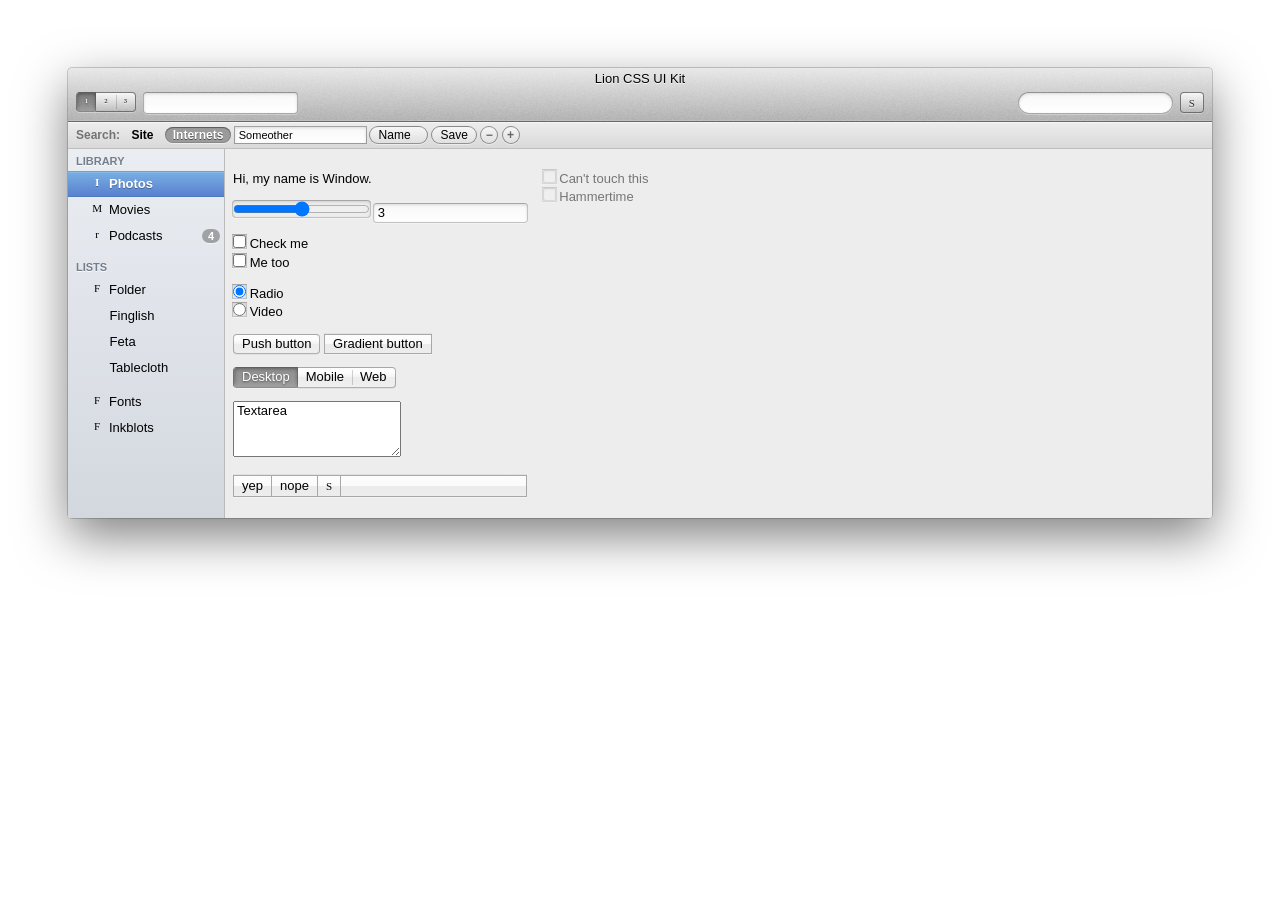
==== index.html @ d2b3b1e2 "Cleaning up..." ====
<!DOCTYPE HTML>
<html lang="en-US">
<head>
  <meta charset="UTF-8">
  <title>Lion CSS UI Kit</title>
  <link rel="stylesheet" href="css/lion-ui-kit.css" />
</head>
<body>
  <div class="header">
    <div class="titlebar">
      Lion CSS UI Kit
    </div>
    <div class="toolbar">
      <div class="segmented">
        <input checked type="radio" name="s" id="s1" />
        <label class="textured button" for="s1"><span class="icon" for="s1">¹</span></label>
        <input type="radio" name="s" id="s2" />
        <label class="textured button" for="s2"><span class="icon" for="s2">²</span></label>
        <input type="radio" name="s" id="s3" />
        <label class="textured button" for="s3"><span class="icon" for="s3">³</span></label>
      </div>
      <input type="text" id="">
      <div class="flexible space"></div>
      <input class="search" type="text" id="">
      <button class="textured"><span class="icon">S</span></button>
    </div>
  </div>
  <div class="scope bar">
    <span>Search:</span>
    <input type="radio" name="q" id="q1" />
    <label class="scope" for="q1">Site</label>
    <input checked type="radio" name="q" id="q2" />
    <label class="scope" for="q2">Internets</label>
    <input class="scope" type="text" value="Someother"/>
    <select class="scope">
      <option value="">Name</option>
    </select>
    <button class="scope">Save</button>
    <button class="scope remove">&#8722;</button>
    <button class="scope add">+</button>
  </div>
  <div class="content">
    <div class="splitview">
      <div class="sourcelist">
        <label class="section-title" for="r1">Library</label>
        <input class="disclosure" checked type="checkbox" name="r1" id="r1" />
        <div class="section">
          <input checked type="radio" name="source-item" id="i1" />
          <label class="item" for="i1"><span class="icon">I</span> Photos</label>
          <input type="radio" name="source-item" id="i2" />
          <label class="item" for="i2"><span class="icon">M</span> Movies</label>
          <input type="radio" name="source-item" id="i3" />
          <label class="item" for="i3"><span class="icon">r</span> Podcasts <span class="badge">4</span></label>
        </div>
        <label class="section-title" for="r2">Lists</label>
        <input class="disclosure" checked type="checkbox" name="r2" id="r2" />
        <div class="section">
          <input type="radio" name="source-item" id="i4" />
          <label class="item" for="i4"><span class="icon">F</span> Folder</label>
          <input class="disclosure" checked type="checkbox" name="source-folder" id="t1" />
          <div class="section">
            <input type="radio" name="source-item" id="i4.1" />
            <label class="item" for="i4.1">Finglish</label>
            <input type="radio" name="source-item" id="i4.2" />
            <label class="item" for="i4.2">Feta</label>
            <input type="radio" name="source-item" id="i4.3" />
            <label class="item" for="i4.3">Tablecloth</label>
          </div>
          <input type="radio" name="source-item" id="i5" />
          <label class="item" for="i5"><span class="icon">F</span> Fonts</label>
          <input class="disclosure" type="checkbox" name="source-folder" id="t2" />
          <div class="section">
            <input type="radio" name="source-item" id="i5.1" />
            <label class="item" for="i5.1">Helvetica Neue</label>
            <input type="radio" name="source-item" id="i5.2" />
            <label class="item" for="i5.2">Lucida Grande</label>
            <input type="radio" name="source-item" id="i5.3" />
            <label class="item" for="i5.3">Segoe UI</label>
          </div>
          <input type="radio" name="source-item" id="i6" />
          <label class="item" for="i6"><span class="icon">F</span> Inkblots</label>
          <input class="disclosure" type="checkbox" name="source-folder" id="t3" />
          <div class="section">
            <input type="radio" name="source-item" id="i6.1" />
            <label for="i6.1" class="item">Pelvic bone</label>
            <input type="radio" name="source-item" id="i6.2" />
            <label for="i6.2" class="item">Bat</label>
            <input type="radio" name="source-item" id="i6.3" />
            <label for="i6.3" class="item">Two humans</label>
            <input type="radio" name="source-item" id="i6.4" />
            <label for="i6.4" class="item">Butterfly</label>
            <input type="radio" name="source-item" id="i6.5" />
            <label for="i6.5" class="item">Rug</label>
          </div>
        </div>
      </div>
      <div class="view">
        <p>Hi, my name is Window.</p>
        <input type="range" name="" id="" />
        <input type="number" name="" size="2" id="" value="3"/>
        <p>
          <input type="checkbox" name="e" id="e1" /> <label for="e1">Check me</label><br />
          <input type="checkbox" name="e" id="e2" /> <label for="e2">Me too</label><br />
        </p>
        <p>
          <input checked type="radio" name="y" id="y1" /> <label for="y1">Radio</label><br />
          <input type="radio" name="y" id="y2" /> <label for="y2">Video</label><br />
        </p>
        <p>
          <button class="push">Push button</button>
          <button class="gradient">Gradient button</button>
        </p>
        <p>
          <div class="segmented">
            <input checked type="radio" name="w" id="w1" />
            <label class="push button" for="w1"><span>Desktop</span></label>
            <input type="radio" name="w" id="w2" />
            <label class="push button" for="w2"><span>Mobile</span></label>
            <input type="radio" name="w" id="w3" />
            <label class="push button" for="w3"><span>Web</span></label>
          </div>
        </p>
        <p>
          <textarea name="" id="" cols="20" rows="3">Textarea</textarea>
          <div class="gradient">
            <button>yep</button>
            <button>nope</button>
            <button class="icon">S</button>
          </div>
        </p>
      </div>
      <div class="view">
        <p class="disabled">
          <input disabled type="checkbox" name="e" id="e3" /> <label for="e3">Can't touch this</label><br />
          <input disabled type="checkbox" name="e" id="e3" /> <label for="e3">Hammertime</label><br />
        </p>
      </div>
    </div>
  </div>
</body>
</html>
---- css/lion-ui-kit.css ----
/* Ville V. Vanninen / foolproof.me */
@font-face{
  font-family: 'WebSymbolsRegular';
  src: url(../'fonts/websymbols-regular-webfont.eot');
  src: url(../'fonts/websymbols-regular-webfont.eot?#iefix') format('embedded-opentype'),
       url(../'fonts/websymbols-regular-webfont.woff') format('woff'),
       url(../'fonts/websymbols-regular-webfont.ttf') format('truetype');
  }

* {
  -moz-box-sizing: content-box;
  box-sizing: content-box;
}

html {
  background: white;
  padding: 60px;
}

body {
  font-size: 13px;
  line-height: 1.4;
  font-family: 'Lucida Grande', Helvetica, Arial;
  border-radius: 4px;
  box-shadow:
    0px 0px 0px 1px rgba(0,0,0,.18),
    0px 18px 50px rgba(0,0,0,.5);
  -webkit-user-select: none;
  -moz-user-select: none;
  -ms-user-select: none;
  user-select: none;
}

button, input, textarea, .button {
  line-height: inherit;
  font-family: inherit;
  font-size: inherit;
  margin: 0;
  padding: 0 3px;
}
textarea {
  padding: 0px 3px;
}
input {
  padding: 0px 4px;
  text-align: left;
  background: white;
  background: -webkit-linear-gradient(bottom, white, hsl(0, 0%, 97%));
  background: -moz-linear-gradient(bottom, white, hsl(0, 0%, 97%));
  background: linear-gradient(bottom, white, hsl(0, 0%, 97%));
  border-radius: 3px;
  box-shadow:
    inset 0px 1px 3px 0px rgba(0,0,0,.12),
    0px 1px 0px 1px rgba(255,255,255,.3),
    0px 0px 0px 1px rgba(0,0,0,.3);
  border: none; /* backgrounds don't clip too nicely with large radius borders, so using a drop shadow instead of a border here seems the better choice for now */
  text-align: left;
}
input[type=range] {
 vertical-align: baseline;
}


/* generic layout classes */
.splitview {
  display: box;
  display: -webkit-flex;
  display: -webkit-box;
  display: -ms-flexbox;
  display: flex;
}
.view {
  padding: 8px;
}
/* end generic layout classes */

/* generic utility classes */
  .space { /* a spacer for toolbars */
    width: 32px;
  }
  .flexible { /* to make that spacer, or anything flex */
    box-flex: 1;
    -webkit-box-flex: 1;
    -webkit-flex: 1;
    -ms-flex: 1;
    flex: 1;
  }

  .icon {
    font-size: .85em;
    -webkit-font-smoothing: antialiased;
    font-family: WebSymbolsRegular;
    text-align: center;
  }
  .disclosure {
    display: inline-block;
    color: rgba(0,0,0,.5);
    padding: 0;
    margin: 0;
    -webkit-appearance: none;
    background: url(../img/disclosure-triangle.png) center center no-repeat;
    -moz-box-sizing: border-box;
    box-sizing: border-box;
    border-radius: 0;
    width: 11px;
    height: 11px;
    border-color: transparent;
    -webkit-transform: rotate(0deg);
    -ms-transform: rotate(0deg);
    transform: rotate(0deg);
    -webkit-transition: all .17s ease;
    transition: all .17s ease;
    box-shadow: none;
    opacity: .4;
  }
  .disclosure:checked {
    -webkit-transform: rotate(90deg);
    -ms-transform: rotate(90deg);
    transform: rotate(90deg);
  }

  .disabled {
    opacity: .5;
  }
/* end generic utility classes */


/* Input element styles */
button, .button {
  padding: 0 8px;
}
input.search {
  border-radius: 100px;
}

  /* "Round Textured" button style */
  .textured {
    color: rgba(0,0,0,.78);
    text-shadow: 0px 1px 0px rgba(255,255,255,.75);
    background: -webkit-linear-gradient(top, hsla(0, 0%, 100%, .8), hsla(0, 0%, 100%, 0));
    background: -moz-linear-gradient(top, hsla(0, 0%, 100%, .8), hsla(0, 0%, 100%, 0));
    background: linear-gradient(top, hsla(0, 0%, 100%, .8), hsla(0, 0%, 100%, 0));
    background-clip: padding-box;
    box-shadow:
      inset 0px 1px 1px 0px rgba(255,255,255,.15),
            0px 1px 0px 0px rgba(255,255,255,.3);
    border-radius: 4px;
    border: 1px solid rgba(0, 0, 0, .41);
    border-collapse: rgba(0, 0, 0, .4) rgba(0, 0, 0, .41) rgba(0, 0, 0, .41) rgba(0, 0, 0, .41);
    display: block;
    /* TODO: maybe use background-clip: content-box so the border won't overlap the background, so it can be that nice black overlay on top of the content behind the button, instead of on top of the button. */
  }
  .textured:active {
    color: rgba(0,0,0,.92);
    text-shadow: 0px 1px 0px rgba(255,255,255,.93);
    background: -webkit-linear-gradient(bottom, rgba(255, 255, 255,.3), rgba(255,255,255,.05) 75%, rgba(50,50,50,.1));
    background: -moz-linear-gradient(bottom, rgba(255, 255, 255,.3), rgba(255,255,255,.05) 75%, rgba(50,50,50,.1));
    background: linear-gradient(bottom, rgba(255, 255, 255,.3), rgba(255,255,255,.05) 75%, rgba(50,50,50,.1));
    background-clip: padding-box;
    box-shadow:
      inset 0px 2px 2px 0px rgba(0,0,0,.1),
            0px 1px 0px 0px rgba(255,255,255,.3);
    border-color: rgba(0,0,0,.55) rgba(0,0,0,.41) rgba(0,0,0,.28) rgba(0,0,0,.41);
  }
  :checked + .textured {
    color: white;
    text-shadow: 0px 1px 2px rgba(0,0,0,.45);
    background: -webkit-linear-gradient(top, rgba(0,0,0,.4), rgba(70,70,70,.3));
    background: -moz-linear-gradient(top, rgba(0,0,0,.4), rgba(70,70,70,.3));
    background: linear-gradient(top, rgba(0,0,0,.4), rgba(70,70,70,.3));
    background-clip: padding-box;
    box-shadow:
      inset 0px -3px 4px -2px rgba(255,255,255,.45),
      inset 0px 0px 4px 0px rgba(0,0,0,.5),
            0px 1px 0px 0px rgba(255,255,255,.3);
    border-color: rgba(0,0,0,.55) rgba(0,0,0,.41) rgba(0,0,0,.28) rgba(0,0,0,.41);
  }
  input[type=checkbox] + .textured:active,
  input[type=radio] + .textured:active {
    color: white;
    text-shadow: 0px 1px 2px rgba(0,0,0,.45);
    background: -webkit-linear-gradient(top, rgba(0,0,0,.5), rgba(0,0,0,.4));
    background: -moz-linear-gradient(top, rgba(0,0,0,.5), rgba(0,0,0,.4));
    background: linear-gradient(top, rgba(0,0,0,.5), rgba(0,0,0,.4));
    background-clip: padding-box;
    box-shadow:
      inset 0px 1px 4px 0px rgba(0,0,0,.37),
      inset 0px -1px 1px 0px rgba(255,255,255,.26),
            0px 1px 0px 0px rgba(255,255,255,.3);
    border-color: rgba(0,0,0,.6) rgba(0,0,0,.41) rgba(0,0,0,.28) rgba(0,0,0,.41);
    }

  /* "Push" button style */
  .push {
    background: -webkit-linear-gradient(top, hsl(0, 0%, 99%), hsl(0, 0%, 99%) 25%, hsl(0, 0%, 95%) 50%, hsl(0, 0%, 93%) 50%, hsl(0, 0%, 93%), hsl(0, 0%, 94%));
    background: -moz-linear-gradient(top, hsl(0, 0%, 99%), hsl(0, 0%, 99%) 25%, hsl(0, 0%, 95%) 50%, hsl(0, 0%, 93%) 50%, hsl(0, 0%, 93%), hsl(0, 0%, 94%));
    background: linear-gradient(top, hsl(0, 0%, 99%), hsl(0, 0%, 99%) 25%, hsl(0, 0%, 95%) 50%, hsl(0, 0%, 93%) 50%, hsl(0, 0%, 93%), hsl(0, 0%, 94%));
    border: 1px solid rgba(0,0,0,.3);
    box-shadow:
            0px 1px 0px 0px rgba(0,0,0,.05),
      inset 0px 1px 0px 0px rgba(255,255,255,.15);
    border-radius: 4px;
  }
  .push:active {
    background: -webkit-linear-gradient(top, #a8bfee, #739ee7 50%, #598fe7 50%, hsl(208, 80%, 84%));
    background: -moz-linear-gradient(top, #a8bfee, #739ee7 50%, #598fe7 50%, hsl(208, 80%, 84%));
    background: linear-gradient(top, #a8bfee, #739ee7 50%, #598fe7 50%, hsl(208, 80%, 84%));
    border-color: hsla(245, 54%, 33%, .8);
    box-shadow:
            0px 1px 0px 0px rgba(0,0,0,.05),
      inset 0px 1px 1px 0px rgba(255,255,255,.5);
  }
  input[type=checkbox] + .push:active,
  input[type=radio] + .push:active {
    background: -webkit-linear-gradient(top, #e0e0e0, #d5d5d5 50%, #cfcfcf 50%, #d5d5d5);
    background: -moz-linear-gradient(top, #e0e0e0, #d5d5d5 50%, #cfcfcf 50%, #d5d5d5);
    background: linear-gradient(top, #e0e0e0, #d5d5d5 50%, #cfcfcf 50%, #d5d5d5);
    border-color: rgba(0,0,0,.3);
  }
  :checked + .push {
    color: white;
    text-shadow: 0px 1px 2px rgba(0,0,0,.45);
    background: -webkit-linear-gradient(top, rgba(143,143,143,1), rgba(156,156,156,1));
    background: -moz-linear-gradient(top, rgba(143,143,143,1), rgba(156,156,156,1));
    background: linear-gradient(top, rgba(143,143,143,1), rgba(156,156,156,1));
    background-clip: padding-box;
    box-shadow:
      inset 0px -3px 4px -2px rgba(255,255,255,.45),
      inset 0px 0px 4px 0px rgba(0,0,0,.5),
            0px 1px 0px 0px rgba(255,255,255,.3);
    border-color: rgba(95,95,95,1) rgba(112,112,112,1) rgba(141,141,141,1) rgba(112,112,112,1);
  }
  input[type=checkbox]:checked + .push:active,
  input[type=radio]:checked + .push:active {
    background: -webkit-linear-gradient(top, rgba(113,113,113,1), rgba(126,126,126,1));
    background: -moz-linear-gradient(top, rgba(113,113,113,1), rgba(126,126,126,1));
    background: linear-gradient(top, rgba(113,113,113,1), rgba(126,126,126,1));
  }
  .segmented .push:active {
    z-index: 200;
  }
  .segmented .push:active:after {
    top: 2px;
    bottom: 2px;
    right: -1px;
  }
  .segmented :checked + .push:active:after,
  .segmented :checked + .push:active:after {
    display: none;
  }


  /* "Gradient" button style and gradient button bar*/
  .gradient {
    background: -webkit-linear-gradient(top, hsl(0, 0%, 99%), hsl(0, 0%, 98%) 49%, hsl(0, 0%, 92%) 53%, hsl(0, 0%, 93%));
    background: -moz-linear-gradient(top, hsl(0, 0%, 99%), hsl(0, 0%, 98%) 49%, hsl(0, 0%, 92%) 53%, hsl(0, 0%, 93%));
    background: linear-gradient(top, hsl(0, 0%, 99%), hsl(0, 0%, 98%) 49%, hsl(0, 0%, 92%) 53%, hsl(0, 0%, 93%));
    border: 1px solid hsl(0, 0%, 66%);
    box-shadow:
      0px -1px 0px 0px rgba(0,0,0,.05),
      0px 1px 0px 0px rgba(255,255,255,.3);
  }
  .gradient button:active,
  .gradient .button:active,
  button.gradient:active,
  .button.gradient:active {
    position: relative;
    z-index: 200;
    border-color: hsl(0, 0%, 57%);
    background: -webkit-linear-gradient(top, hsl(0, 0%, 73%), hsl(0, 0%, 75%) 49%, hsl(0, 0%, 70%) 53%, hsl(0, 0%, 69%));
    background: -moz-linear-gradient(top, hsl(0, 0%, 73%), hsl(0, 0%, 75%) 49%, hsl(0, 0%, 70%) 53%, hsl(0, 0%, 69%));
    background: linear-gradient(top, hsl(0, 0%, 73%), hsl(0, 0%, 75%) 49%, hsl(0, 0%, 70%) 53%, hsl(0, 0%, 69%));

  }
  div.gradient {
    display: box;
    display: -webkit-flex;
    display: -webkit-box;
    display: -ms-flexbox;
    display: flex;
    line-height: 20px;
  }
  .gradient button,
  .gradient .button {
    border: none;
    display: block;
    border: 1px solid hsl(0, 0%, 66%);
    margin: -1px 0px -1px -1px;
    background: none;
  }

  /* Scope buttons */
  label.scope {
    color: black;
    padding: 0 8px;
    font-weight: bold;
    border-radius: 10em;
  }
  label.scope:hover, label.scope:focus {
    color: white;
    text-shadow: 0px 1px 0px rgba(0,0,0,.5);
    background: -webkit-linear-gradient(top, #bbbbbb, #a7a7a7);
    background: -moz-linear-gradient(top, #bbbbbb, #a7a7a7);
    background: linear-gradient(top, #bbbbbb, #a7a7a7);
  }
  :checked + label.scope, label.scope:active {
    color: black;
    background: #9b9b9b;
    color: white;
    text-shadow: 0px 1px 0px rgba(0,0,0,.5);
    box-shadow:
      inset 0px 1px 1px 0px rgba(0,0,0,.34),
      inset 0px 0px 0px 1px rgba(0,0,0,.12),
            0px 1px 0px 0px rgba(255,255,255,.45);
  }
  label.scope:active {
    background: #747374;
  }
  button.scope,
  .button.scope {
    border-radius: 100px;
    background: -webkit-linear-gradient(top, #f6f6f6, #e0e0e0);
    background: -moz-linear-gradient(top, #f6f6f6, #e0e0e0);
    background: linear-gradient(top, #f6f6f6, #e0e0e0);
    border: 1px solid rgba(0,0,0,.4);
    background-clip: border-box;
    box-shadow: 0px 1px 0px 0px rgba(255,255,255,.45);
    min-width: 14px;
    padding: 0 8px;
    text-align: center;
  }
  button.scope:active,
  .button.scope:active,
  select.scope:active  {
    background: -webkit-linear-gradient(bottom, #d2d2d2, #c5c5c5);
    background: -moz-linear-gradient(bottom, #d2d2d2, #c5c5c5);
    background: linear-gradient(bottom, #d2d2d2, #c5c5c5);
    box-shadow:
      inset 0px 2px 2px 0px rgba(0,0,0,.17),
            0px 1px 0px 0px rgba(255,255,255,.45);
    border-color: rgba(0,0,0,.55) rgba(0,0,0,.41) rgba(0,0,0,.28) rgba(0,0,0,.41);
  }
  select.scope {
    -webkit-appearance: none;
    border-radius: 100px;
    background-color: #ededed;
    background: url(../img/dropdown-updown.png) right center no-repeat, -webkit-linear-gradient(top, #f6f6f6, #e0e0e0);
    background: url(../img/dropdown-updown.png) right center no-repeat, -moz-linear-gradient(top, #f6f6f6, #e0e0e0);
    background: url(../img/dropdown-updown.png) right center no-repeat, linear-gradient(top, #f6f6f6, #e0e0e0);
    border: 1px solid rgba(0,0,0,.4);
    background-clip: border-box;
    box-shadow: 0px 1px 0px 0px rgba(255,255,255,.45);
    display: inline-block;
    line-height: inherit;
    font-size: inherit;
    padding: 0 16px 0 8px;
    text-align: center;
  }
  input.scope {
    font-size: 11px;
    border-radius: 0px;
    padding: 0 4px;
    box-shadow:
      inset 0px 1px 3px 0px rgba(0,0,0,.12),
      0px 1px 0px rgba(255,255,255,0), /* mixing the bottom bevel hilite and black transparent shadow would again look dull*/
      0px 0px 0px 1px rgba(0,0,0,.3);
  }
  button.scope.add,
  button.scope.remove {
    font-smoothing: antialiased; /* TODO: icons instead of the font*/
    color: #666;
    font-weight: bold;
    padding: 0;
    min-width: 16px;
  }

  /* segmented control */
  .segmented:after {
    content: "";
    display: block;
    clear: both;
  }
  .segmented input[type=radio] {
    display: none;
  }
  .segmented > * {
    position: relative;
    display: block;
    float: left;
    border-radius: 0;
    border-right-width: 0;
    border-left-width: 0;
  }
  .segmented > *:first-of-type {
    border-left-width: 1px;
    border-radius: 4px 0 0 4px;
  }
  .segmented > *:last-of-type {
    border-right-width: 1px;
    border-radius: 0px 4px 4px 0;
  }
  .segmented > *:after {
    z-index: 300;
    display: block;
    position: absolute;
    top: 2px;
    bottom: 2px;
    right: -1px;
    width: 1px;
    content: "";
    background: rgba(0,0,0,.17);
    box-shadow: 0px 1px 0px rgba(255,255,255,.1);
  }
  .segmented > :checked + *,
  .segmented > :active {
    z-index: 400;
  }
  .segmented > :active:after,
  .segmented > :checked + *:after {
    top: 1px;
    bottom: 0px;
    right: 0px;
  }
  .segmented > *:last-of-type:after {
    display: none;
  }

/* end button styles */

/* source list */
  .sourcelist {
    background: white;
    background: -webkit-linear-gradient(top, #eaedf2, #d3d8df);
    background: -moz-linear-gradient(top, #eaedf2, #d3d8df);
    background: linear-gradient(top, #eaedf2, #d3d8df);
    padding: 2px 0;
    border: 0px solid #bbb;
    line-height: 1.84;
    min-width: 12em;
  }
  .sourcelist:first-child {
    border-radius: 0px 0px 0px 3px;
    border-width: 0px;
    border-right-width: 1px;
  }
  .sourcelist:last-child {
    border-radius: 0px 0px 3px 0px;
    border-left-width: 1px;
  }
    .sourcelist .section-title {
      position: relative;
      display: block;
      font-size: 11px;
      padding: 0px 0px 0px 8px;
      font-weight: bold;
      color: hsl(212, 10%, 50%);
      text-shadow: 0px 1px 0px rgba(255,255,255,.8);
      text-transform: uppercase;
    }
    .sourcelist .section-title:hover:after {
      text-transform: none;
      color: hsla(212, 10%, 50%, .7);
      content: "Show/Hide";
      position: absolute;
      top: 0;
      right: 4px;
    }
    .sourcelist .section-title:active:after {
      color: hsla(215, 60%, 63%, 1);
    }
    .sourcelist .section-title + .disclosure {
      display: none;
    }
    .sourcelist .item {
      display: block;
      position: relative;
      border-style: solid;
      border-width: 1px 0px;
      border-color: transparent;
    }
    .sourcelist input[type=radio]:checked + .item {
      color: white;
      font-weight: bold;
      text-shadow: 0px 1px rgba(0,0,0,.3);
      background-clip: padding-box;
      margin: 0px 0px 0px 0px;
      border-style: solid;
      border-width: 1px 0px;
      border-color: hsla(211, 64%, 64%, 1) transparent hsla(214, 45%, 51%, 1) transparent;
      background: -webkit-linear-gradient(top, hsla(209, 66%, 68%, 1), hsla(220, 55%, 58%, 1));
      background: -moz-linear-gradient(top, hsla(209, 66%, 68%, 1), hsla(220, 55%, 58%, 1));
      background: linear-gradient(top, hsla(209, 66%, 68%, 1), hsla(220, 55%, 58%, 1));
      box-shadow: inset 0px 1px 0px hsla(209, 66%, 88%, .2);
    }
      .sourcelist .icon {
        display: inline-block;
        width: 1.5em;
        position: relative;
        top: -.18em;
      }
      .sourcelist .badge {
        background: hsla(212, 10%, 50%, .7);
        background: rgba(0,0,0,.3);
        color: white;
        font-weight: bold;
        text-align: center;
        display: inline-block;
        padding: 0px 6px;
        font-size: 11px;
        line-height: 14px;
        border-radius: 20em;
        position: absolute;
        right: 4px;
        top: 50%;
        margin-top: -7px;
        box-shadow: 0px 1px 0px rgba(255,255,255,.5); /* TODO: can't make the badge white with just css with current html structure, need to use js for this, the box shadow is not entirely accurate to lion, but makes the badge more tolerable when the item with the badge is selected */
      }
    .sourcelist input[type=radio] {
      display: none;
    }
    .sourcelist .section {
      display: box;
      box-orient: vertical;
      padding-bottom: 8px;
    }
    .disclosure + .section {
      display: none;
    }
    .disclosure:checked + .section {
      display: block;
    }
    .sourcelist .section .item {
      padding: 0 4px 0 1.6em;
    }
    .sourcelist .section .section .item {
      padding: 0 4px 0 3.2em;
    }
    .sourcelist .disclosure {
      margin-top: -1.7em;
      width: 1.6em;
      height: 1.6em;
      float: left;
      text-align: center;
      vertical-align: middle;
      position: relative;
    }


/* end something */

.header {
  text-shadow: 0px 1px 0px rgba(255,255,255,.8);
  border-radius: 3px 3px 0 0;
  background: -webkit-linear-gradient(top, hsla(0, 0%, 92%, .98), hsla(0, 0%, 71%, .95)), url(../img/noise-hard.png);
  background: -moz-linear-gradient(top, hsla(0, 0%, 92%, .98), hsla(0, 0%, 71%, .95)), url(../img/noise-hard.png);
  background: linear-gradient(top, hsla(0, 0%, 92%, .98), hsla(0, 0%, 71%, .95)), url(../img/noise-hard.png);
  box-shadow:
    inset 0px -1px 0px 0px rgba(255,255,255,.17);
  border-bottom: 1px solid #696969;
}
  .titlebar {
    height: 22px;
    line-height: 22px;
    text-align: center;
  }
  .toolbar {
    padding: 2px 0 0 8px;
    line-height: 18px;
    display: box;
    display: -webkit-flex;
    display: -webkit-box;
    display: -ms-flexbox;
    display: flex;
    box-align: center;
  }
  .toolbar:after {
    display: block;
    clear: both;
    content: "";
  }
    .toolbar > * {
      display: block;
      margin-right: 8px;
      margin-bottom: 8px;
    }
    .toolbar input {
      height: 20px;
      margin-top: 1px;
    }


div.scope {
  font-weight: bold;
  background: -webkit-linear-gradient(bottom, #d9d9d9, #ededed);
  background: -moz-linear-gradient(bottom, #d9d9d9, #ededed);
  background: linear-gradient(bottom, #d9d9d9, #ededed);
  box-shadow: inset 0px 1px 0px 0px rgba(255,255,255,.51);
  border-bottom: 1px solid #bfbfbf;
  line-height: 16px;
  font-size: 12px;
  padding: 4px 8px;
  color: #737373;
}
.bar {
}
  .bar > * {
    display: inline-block;
    vertical-align: middle;
  }
  .bar [type=radio] {
    display: none;
  }

.content {
  border-radius: 0 0 3px 3px;
  background: #ededed;
}
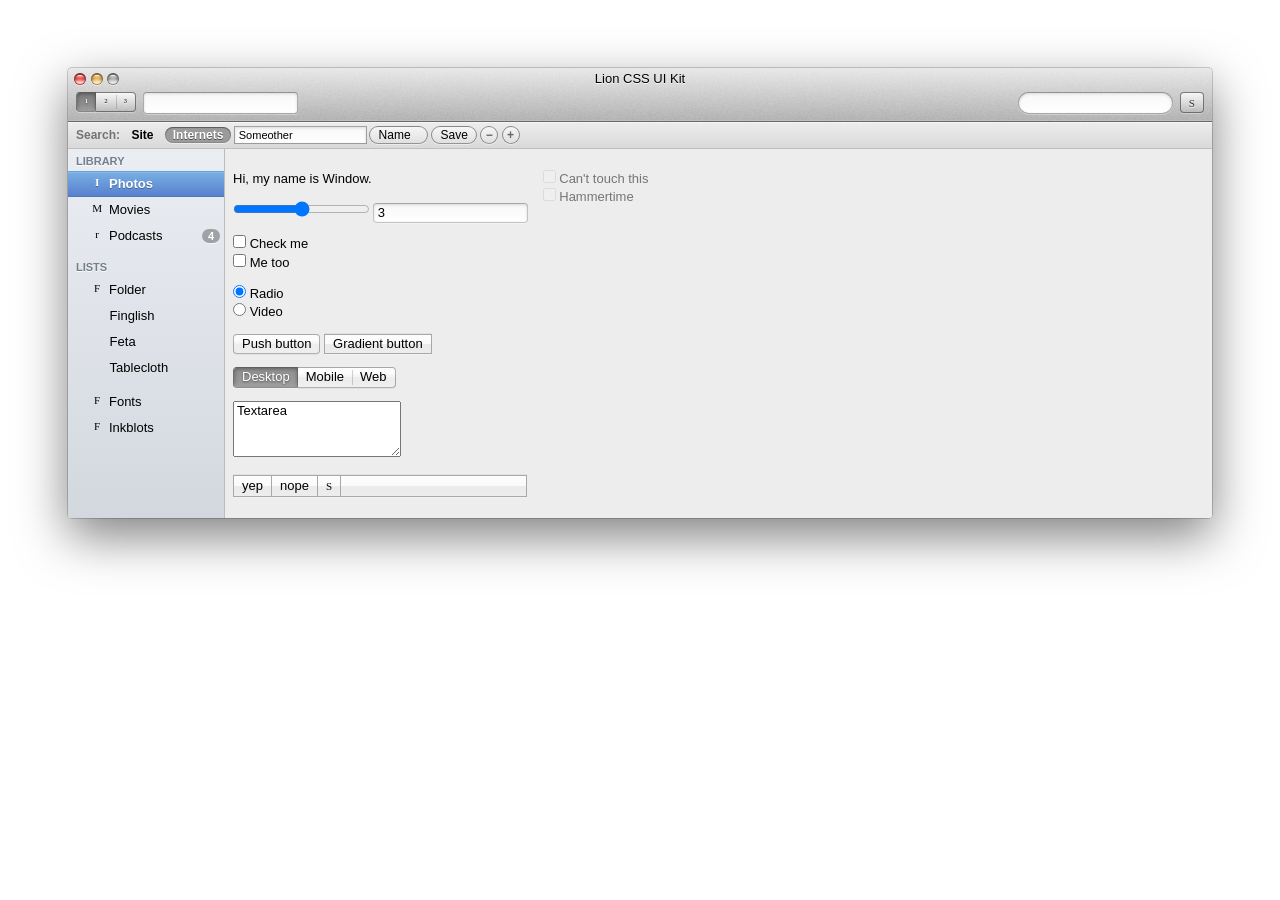
==== commit 8da8dd7f: "Adding Window Nav Buttons (Maximize, Minimize, Close). Removing box shadow from input of type checkb" ====
--- a/index.html
+++ b/index.html
@@ -8,6 +8,11 @@
 <body>
   <div class="header">
     <div class="titlebar">
+      <nav class="control-window">
+        <a href="#finder" class="close" data-rel="close">close</a>
+        <a href="#" class="minimize">minimize</a>
+        <a href="#" class="deactivate">deactivate</a>
+      </nav>
       Lion CSS UI Kit
     </div>
     <div class="toolbar">
--- a/css/lion-ui-kit.css
+++ b/css/lion-ui-kit.css
@@ -1,10 +1,10 @@
 /* Ville V. Vanninen / foolproof.me */
 @font-face{
   font-family: 'WebSymbolsRegular';
-  src: url(../'fonts/websymbols-regular-webfont.eot');
-  src: url(../'fonts/websymbols-regular-webfont.eot?#iefix') format('embedded-opentype'),
-       url(../'fonts/websymbols-regular-webfont.woff') format('woff'),
-       url(../'fonts/websymbols-regular-webfont.ttf') format('truetype');
+  src: url('../fonts/websymbols-regular-webfont.eot');
+  src: url('../fonts/websymbols-regular-webfont.eot?#iefix') format('embedded-opentype'),
+       url('../fonts/websymbols-regular-webfont.woff') format('woff'),
+       url('../fonts/websymbols-regular-webfont.ttf') format('truetype');
   }
 
 * {
@@ -60,6 +60,11 @@
  vertical-align: baseline;
 }
 
+input[type=radio],
+input[type=range],
+input[type=checkbox] {
+ box-shadow: none;
+}
 
 /* generic layout classes */
 .splitview {
@@ -128,9 +133,11 @@
 /* Input element styles */
 button, .button {
   padding: 0 8px;
+  outline: none;
 }
 input.search {
   border-radius: 100px;
+  outline: none;
 }
 
   /* "Round Textured" button style */
@@ -355,6 +362,10 @@
     font-size: inherit;
     padding: 0 16px 0 8px;
     text-align: center;
+    outline: none;
+  }
+  select.scope.dropdown {
+    background-image: url(../img/dropdown-down.png);
   }
   input.scope {
     font-size: 11px;
@@ -543,6 +554,7 @@
       text-align: center;
       vertical-align: middle;
       position: relative;
+      outline: none;
     }
 
 
@@ -562,6 +574,7 @@
     height: 22px;
     line-height: 22px;
     text-align: center;
+    position: relative;
   }
   .toolbar {
     padding: 2px 0 0 8px;
@@ -615,3 +628,77 @@
   border-radius: 0 0 3px 3px;
   background: #ededed;
 }
+
+/* NAV BUTTONS */
+
+nav.control-window {
+  position:absolute;
+  left:5px;
+  top:3px;
+  z-index:10;
+  height:19px;
+}
+nav.control-window a {
+    display: inline-block;
+    margin: 2px 0px 3px 1px;
+    width: 12px;
+    height: 12px;
+    border-radius: 100%;
+    box-shadow: 0px 1px 0px rgba(255,255,255,.5);
+    text-indent: -9999px;
+    position: relative;
+}
+nav.control-window a:before {
+    content: '';
+    display: block;
+    position: absolute;
+    border-radius: 100%;
+    box-shadow:inset 0 1px 4px rgba(0, 0, 0, .8);
+    top: 0px;
+    left: 0px;
+    bottom: 0px;
+    right: 0px;
+}
+nav.control-window a:after {
+    content: '';
+    display: block;
+    position: absolute;
+    top: 2px;
+    left: 1px;
+    bottom: 1px;
+    right: 1px;
+    border-radius: 100%;
+    background: -webkit-linear-gradient(white, rgba(255, 255, 255, .9) 2%, white, rgba(255, 255, 255, .4) 16%, rgba(255, 255, 255, 0) 43%, rgba(255, 255, 255, .74), rgba(255, 255, 255, .7) 122%, rgba(255, 255, 255, .7));
+  background: -moz-linear-gradient(white, rgba(255, 255, 255, .9) 2%, white, rgba(255, 255, 255, .4) 16%, rgba(255, 255, 255, 0) 43%, rgba(255, 255, 255, .74), rgba(255, 255, 255, .7) 122%, rgba(255, 255, 255, .7));
+    box-shadow: inset 0px -3px -5px 3px rgba(255, 255, 255, 0.2), inset 0px 2px -5px 3px rgba(255, 255, 255, 0.2);
+}
+nav.control-window a.close {
+    background: #FD4E4E;
+}
+nav.control-window:hover a.close {
+  background: #FD4E4E url(../img/buttons-hover.png) 1px 1px no-repeat;
+}
+nav.control-window a.close:active {
+    background: #c72f2b url(../img/buttons-hover.png) 1px 1px no-repeat;
+}
+nav.control-window a.minimize {
+    background: #F3BB55;
+}
+nav.control-window:hover a.minimize {
+    background: #F3BB55 url(../img/buttons-hover.png) -9px 1px no-repeat;
+}
+nav.control-window a.minimize:active {
+    background: #c7862c url(../img/buttons-hover.png) -9px 1px no-repeat;
+}
+nav.control-window a.maximize {
+    background: #96D16F;
+}
+nav.control-window:hover a.maximize {
+    background: #96D16F url(../img/buttons-hover.png) -19px 1px no-repeat;
+}
+nav.control-window a.maximize:active {
+    background: #4a8e33 url(../img/buttons-hover.png) -19px 1px no-repeat;
+}
+nav.control-window a.deactivate {
+    background: #b5b5b5;
+}
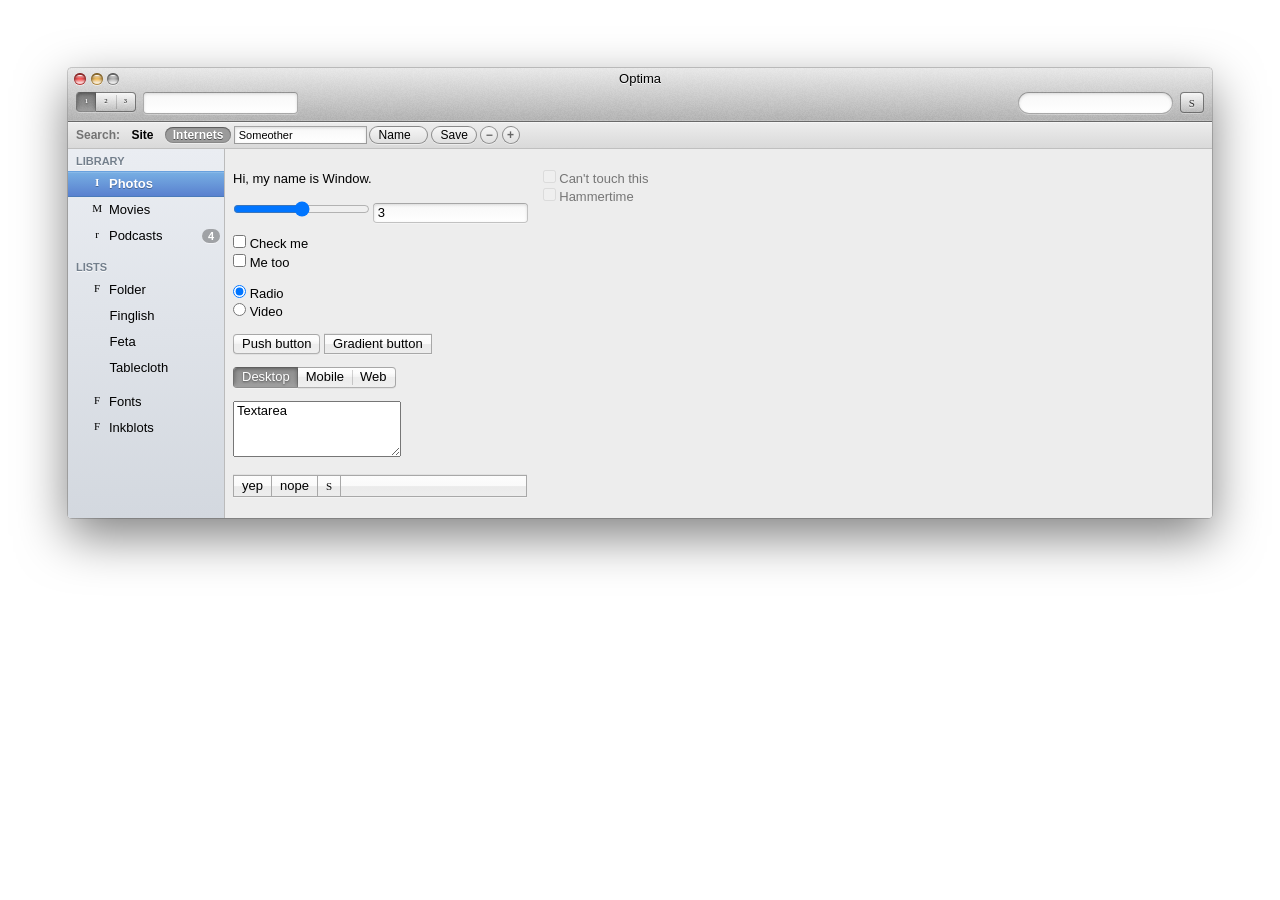
==== commit 9ea88d3a: "Initializing" ====
--- a/index.html
+++ b/index.html
@@ -2,7 +2,7 @@
 <html lang="en-US">
 <head>
   <meta charset="UTF-8">
-  <title>Lion CSS UI Kit</title>
+  <title>Optima</title>
   <link rel="stylesheet" href="css/lion-ui-kit.css" />
 </head>
 <body>
@@ -13,7 +13,7 @@
         <a href="#" class="minimize">minimize</a>
         <a href="#" class="deactivate">deactivate</a>
       </nav>
-      Lion CSS UI Kit
+      Optima
     </div>
     <div class="toolbar">
       <div class="segmented">
--- a/css/lion-ui-kit.css
+++ b/css/lion-ui-kit.css
@@ -629,7 +629,12 @@
   background: #ededed;
 }
 
-/* NAV BUTTONS */
+/* 
+NAV BUTTONS 
+By Alessio Atzeni
+https://twitter.com/Bluxart
+http://www.alessioatzeni.com/
+*/ 
 
 nav.control-window {
   position:absolute;
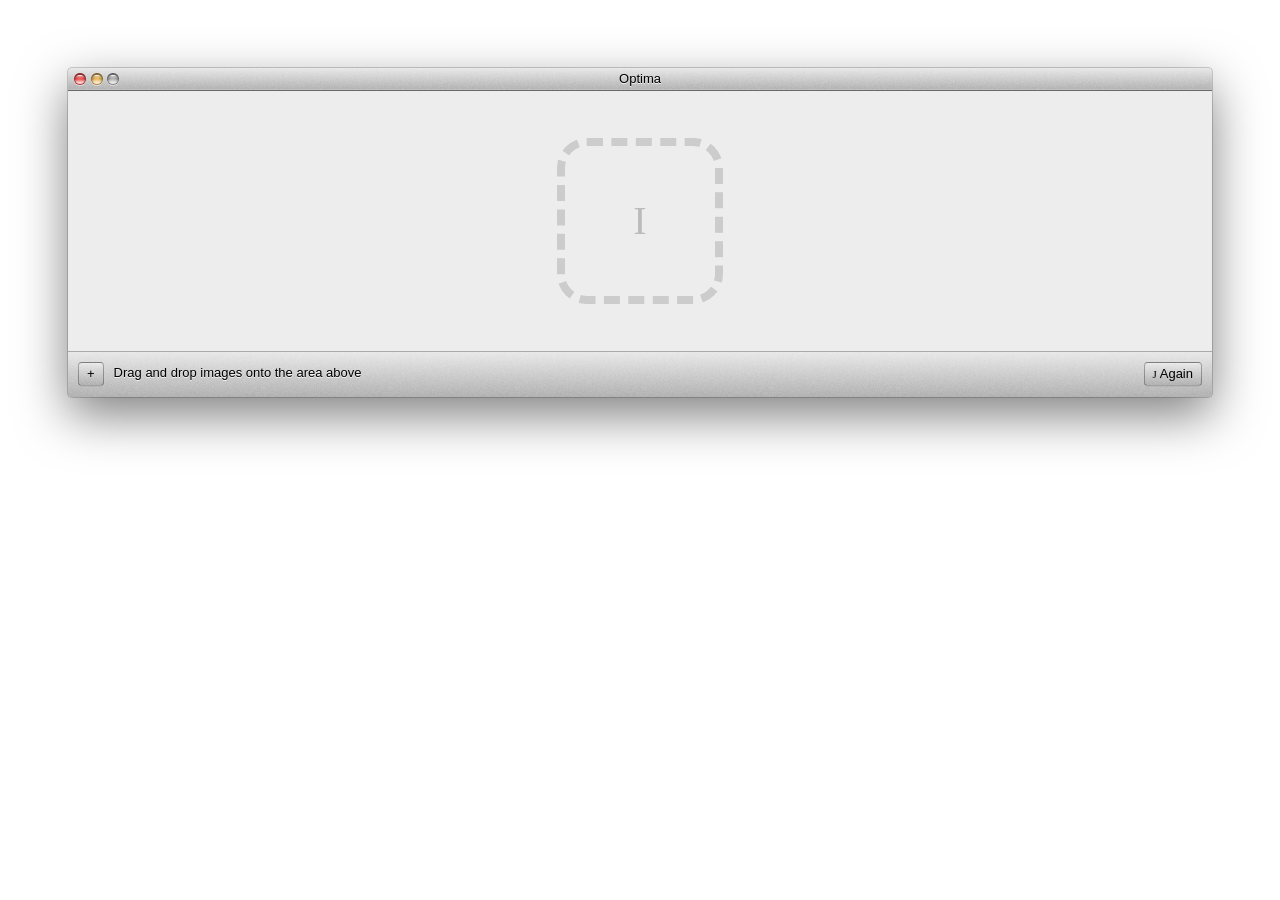
==== commit a6a8b9e6: "Final UI" ====
--- a/index.html
+++ b/index.html
@@ -6,6 +6,7 @@
   <link rel="stylesheet" href="css/lion-ui-kit.css" />
 </head>
 <body>
+
   <div class="header">
     <div class="titlebar">
       <nav class="control-window">
@@ -15,132 +16,79 @@
       </nav>
       Optima
     </div>
-    <div class="toolbar">
-      <div class="segmented">
-        <input checked type="radio" name="s" id="s1" />
-        <label class="textured button" for="s1"><span class="icon" for="s1">¹</span></label>
-        <input type="radio" name="s" id="s2" />
-        <label class="textured button" for="s2"><span class="icon" for="s2">²</span></label>
-        <input type="radio" name="s" id="s3" />
-        <label class="textured button" for="s3"><span class="icon" for="s3">³</span></label>
-      </div>
-      <input type="text" id="">
-      <div class="flexible space"></div>
-      <input class="search" type="text" id="">
-      <button class="textured"><span class="icon">S</span></button>
-    </div>
   </div>
-  <div class="scope bar">
-    <span>Search:</span>
-    <input type="radio" name="q" id="q1" />
-    <label class="scope" for="q1">Site</label>
-    <input checked type="radio" name="q" id="q2" />
-    <label class="scope" for="q2">Internets</label>
-    <input class="scope" type="text" value="Someother"/>
-    <select class="scope">
-      <option value="">Name</option>
-    </select>
-    <button class="scope">Save</button>
-    <button class="scope remove">&#8722;</button>
-    <button class="scope add">+</button>
+
+  <!-- FILES LIST VIEW -->
+  <div class="file_info_section">
+    <table class="file_info">
+      <thead>
+        <tr>
+          <th>Option</th>
+          <th>Default</th>
+          <th>Description</th>
+          <th>Option</th>
+          <th>Default</th>
+          <th>Description</th>
+        </tr>
+      </thead>
+      <tbody><tr></tr></tbody>
+    </table>
   </div>
+  <!-- /FILES LIST VIEW -->
+
+
+
   <div class="content">
-    <div class="splitview">
-      <div class="sourcelist">
-        <label class="section-title" for="r1">Library</label>
-        <input class="disclosure" checked type="checkbox" name="r1" id="r1" />
-        <div class="section">
-          <input checked type="radio" name="source-item" id="i1" />
-          <label class="item" for="i1"><span class="icon">I</span> Photos</label>
-          <input type="radio" name="source-item" id="i2" />
-          <label class="item" for="i2"><span class="icon">M</span> Movies</label>
-          <input type="radio" name="source-item" id="i3" />
-          <label class="item" for="i3"><span class="icon">r</span> Podcasts <span class="badge">4</span></label>
+
+   <!-- DROP TARGET -->
+   <div class="dropper">
+     <span class="icon">I</span>
+   </div>
+
+  <!-- PREFERENCES VIEW -->
+  <div class="preferences">
+        <div class="segmented">
+          <input checked type="radio" name="w" id="w1" />
+          <label class="push button" for="w1"><span>General</span></label>
+          <input type="radio" name="w" id="w2" />
+          <label class="push button" for="w2"><span>PNGOUT</span></label>
+          <input type="radio" name="w" id="w3" />
+          <label class="push button" for="w3"><span>OptiPNG</span></label>
+          <input type="radio" name="w" id="w4" />
+          <label class="push button" for="w4"><span>AdvPNG</span></label>
+          <input type="radio" name="w" id="w5" />
+          <label class="push button" for="w5"><span>JPEGOptim</span></label>
         </div>
-        <label class="section-title" for="r2">Lists</label>
-        <input class="disclosure" checked type="checkbox" name="r2" id="r2" />
-        <div class="section">
-          <input type="radio" name="source-item" id="i4" />
-          <label class="item" for="i4"><span class="icon">F</span> Folder</label>
-          <input class="disclosure" checked type="checkbox" name="source-folder" id="t1" />
-          <div class="section">
-            <input type="radio" name="source-item" id="i4.1" />
-            <label class="item" for="i4.1">Finglish</label>
-            <input type="radio" name="source-item" id="i4.2" />
-            <label class="item" for="i4.2">Feta</label>
-            <input type="radio" name="source-item" id="i4.3" />
-            <label class="item" for="i4.3">Tablecloth</label>
-          </div>
-          <input type="radio" name="source-item" id="i5" />
-          <label class="item" for="i5"><span class="icon">F</span> Fonts</label>
-          <input class="disclosure" type="checkbox" name="source-folder" id="t2" />
-          <div class="section">
-            <input type="radio" name="source-item" id="i5.1" />
-            <label class="item" for="i5.1">Helvetica Neue</label>
-            <input type="radio" name="source-item" id="i5.2" />
-            <label class="item" for="i5.2">Lucida Grande</label>
-            <input type="radio" name="source-item" id="i5.3" />
-            <label class="item" for="i5.3">Segoe UI</label>
-          </div>
-          <input type="radio" name="source-item" id="i6" />
-          <label class="item" for="i6"><span class="icon">F</span> Inkblots</label>
-          <input class="disclosure" type="checkbox" name="source-folder" id="t3" />
-          <div class="section">
-            <input type="radio" name="source-item" id="i6.1" />
-            <label for="i6.1" class="item">Pelvic bone</label>
-            <input type="radio" name="source-item" id="i6.2" />
-            <label for="i6.2" class="item">Bat</label>
-            <input type="radio" name="source-item" id="i6.3" />
-            <label for="i6.3" class="item">Two humans</label>
-            <input type="radio" name="source-item" id="i6.4" />
-            <label for="i6.4" class="item">Butterfly</label>
-            <input type="radio" name="source-item" id="i6.5" />
-            <label for="i6.5" class="item">Rug</label>
-          </div>
+        <div class="settings">
+          <input checked type="checkbox" name="e" id="e1" /> <label for="e1">Zopfli</label><br />
+          <input checked type="checkbox" name="e" id="e2" /> <label for="e2">PNGOUT</label><br />
+          <input checked type="checkbox" name="e" id="e3" /> <label for="e3">OptiPNG</label><br />
+          <input checked type="checkbox" name="e" id="e4" /> <label for="e4">AdvPNG</label><br />
+          <input checked type="checkbox" name="e" id="e5" /> <label for="e5">PNGCrush</label><br />
+          <br>
+          <input checked type="checkbox" name="e" id="e6" /> <label for="e6">JPEGOptim</label><br />
+          <input checked type="checkbox" name="e" id="e7" /> <label for="e7">Jpegtran</label><br />
+          <input checked type="checkbox" name="e" id="e8" /> <label for="e8">Jpegrescan</label><br />
+          <br>
+          <input checked type="checkbox" name="e" id="e8" /> <label for="e9">Gifsicle</label><br />
         </div>
-      </div>
-      <div class="view">
-        <p>Hi, my name is Window.</p>
-        <input type="range" name="" id="" />
-        <input type="number" name="" size="2" id="" value="3"/>
-        <p>
-          <input type="checkbox" name="e" id="e1" /> <label for="e1">Check me</label><br />
-          <input type="checkbox" name="e" id="e2" /> <label for="e2">Me too</label><br />
-        </p>
-        <p>
-          <input checked type="radio" name="y" id="y1" /> <label for="y1">Radio</label><br />
-          <input type="radio" name="y" id="y2" /> <label for="y2">Video</label><br />
-        </p>
-        <p>
-          <button class="push">Push button</button>
-          <button class="gradient">Gradient button</button>
-        </p>
-        <p>
-          <div class="segmented">
-            <input checked type="radio" name="w" id="w1" />
-            <label class="push button" for="w1"><span>Desktop</span></label>
-            <input type="radio" name="w" id="w2" />
-            <label class="push button" for="w2"><span>Mobile</span></label>
-            <input type="radio" name="w" id="w3" />
-            <label class="push button" for="w3"><span>Web</span></label>
-          </div>
-        </p>
-        <p>
-          <textarea name="" id="" cols="20" rows="3">Textarea</textarea>
-          <div class="gradient">
-            <button>yep</button>
-            <button>nope</button>
-            <button class="icon">S</button>
-          </div>
-        </p>
-      </div>
-      <div class="view">
-        <p class="disabled">
-          <input disabled type="checkbox" name="e" id="e3" /> <label for="e3">Can't touch this</label><br />
-          <input disabled type="checkbox" name="e" id="e3" /> <label for="e3">Hammertime</label><br />
-        </p>
-      </div>
-    </div>
   </div>
+  <!-- /PREFERENCES VIEW -->
+
+  </div>
+
+  <!-- BOTTOM BUTTONS -->
+
+  <div class="titlebar bottom">
+    <button class="push"> + </button><span class="drag_notice">Drag and drop images onto the area above</span>
+    <button class="push again"><span class="icon">J</span> Again</button>
+  </div>
+
+  <!-- /BOTTOM BUTTONS -->
+
+<script src="http://ajax.googleapis.com/ajax/libs/jquery/1.10.2/jquery.min.js"></script>
+<script>window.jQuery || document.write('<script src="js/jquery.min.js"><\/script>')</script>
+<script src="js/app.js"></script>
+
 </body>
-</html>
+</html>
--- a/css/lion-ui-kit.css
+++ b/css/lion-ui-kit.css
@@ -604,13 +604,13 @@
 
 div.scope {
   font-weight: bold;
-  background: -webkit-linear-gradient(bottom, #d9d9d9, #ededed);
-  background: -moz-linear-gradient(bottom, #d9d9d9, #ededed);
-  background: linear-gradient(bottom, #d9d9d9, #ededed);
   box-shadow: inset 0px 1px 0px 0px rgba(255,255,255,.51);
   border-bottom: 1px solid #bfbfbf;
   line-height: 16px;
   font-size: 12px;
+  background: -webkit-linear-gradient(bottom, #d9d9d9, #ededed);
+  background: -moz-linear-gradient(bottom, #d9d9d9, #ededed);
+  background: linear-gradient(bottom, #d9d9d9, #ededed);
   padding: 4px 8px;
   color: #737373;
 }
@@ -627,6 +627,57 @@
 .content {
   border-radius: 0 0 3px 3px;
   background: #ededed;
+  padding-bottom: 10px;
+}
+
+/* ADDITIONS */
+
+body {
+    background-color: #ededed;
+}
+
+.preferences {
+  margin: 20px 50px;
+  background: #ddd;
+  border-radius: 8px;
+  padding: 20px;
+  border: 1px solid #ccc;
+  box-shadow: 0px 1px 0px rgba(0,0,0,0.2) inset;
+  display: none;
+}
+.preferences .push {
+  padding: 2px 10px;
+}
+.preferences .segmented {
+  position: absolute;
+  top: 0;
+  left: 50%;
+  transform: translate(-50%,-50%);
+}
+
+.content {
+  min-height: 250px;
+  position: relative;
+}
+
+.dropper {
+  height: 150px;
+  width: 150px;
+  border: 8px dashed #ccc;
+  border-radius: 30px;
+  position: absolute;
+  top: 50%;
+  left: 50%;
+  transform: translate(-50%,-50%);
+}
+
+.dropper .icon {
+  position: absolute;
+  top: 50%;
+  left: 50%;
+  transform: translate(-50%,-50%);
+  font-size: 40px;
+  color: #bbb;
 }
 
 /* 
@@ -706,4 +757,61 @@
 }
 nav.control-window a.deactivate {
     background: #b5b5b5;
+}
+
+/* TABLE */
+
+.file_info_section {
+  border-bottom: 1px solid #bbb;
+  display: none;
+}
+
+table.file_info {
+  text-align: center;
+  width: 100%;
+  border-collapse: collapse;
+  border-spacing: 0;
+} 
+
+table.file_info thead {
+  background: -webkit-linear-gradient(top, #fcfcfc, #fcfcfc 49%, #ededed 53%, #ededed);
+  border-bottom: 1px solid #bbb;
+}
+
+table.file_info th {
+  font-weight: normal;
+}
+
+table.file_info tbody tr:nth-child(even) td {
+  background-color: #F0F0F0;
+}
+
+table.file_info td {
+  background-color: #fefefe;
+  padding: 2px 0;
+  color: #444;
+  font-weight: normal;
+}
+
+.bottom {
+  text-shadow: 0px 1px 0px rgba(255,255,255,.8);
+  background: -webkit-linear-gradient(top, hsla(0, 0%, 92%, .98), hsla(0, 0%, 71%, .95)), url(../img/noise-hard.png);
+  border-top: 1px solid #aaa;
+  height: 25px;
+  padding: 10px;
+}
+
+.bottom .again,
+.bottom .push {
+  background: -webkit-linear-gradient(top, hsla(0, 0%, 92%, .98), hsla(0, 0%, 71%, .95)), url(../img/noise-hard.png);
+  float: left;
+}
+
+.bottom .again {
+  float: right;
+}
+
+.bottom .drag_notice {
+  float: left;
+  padding-left: 10px;
 }
